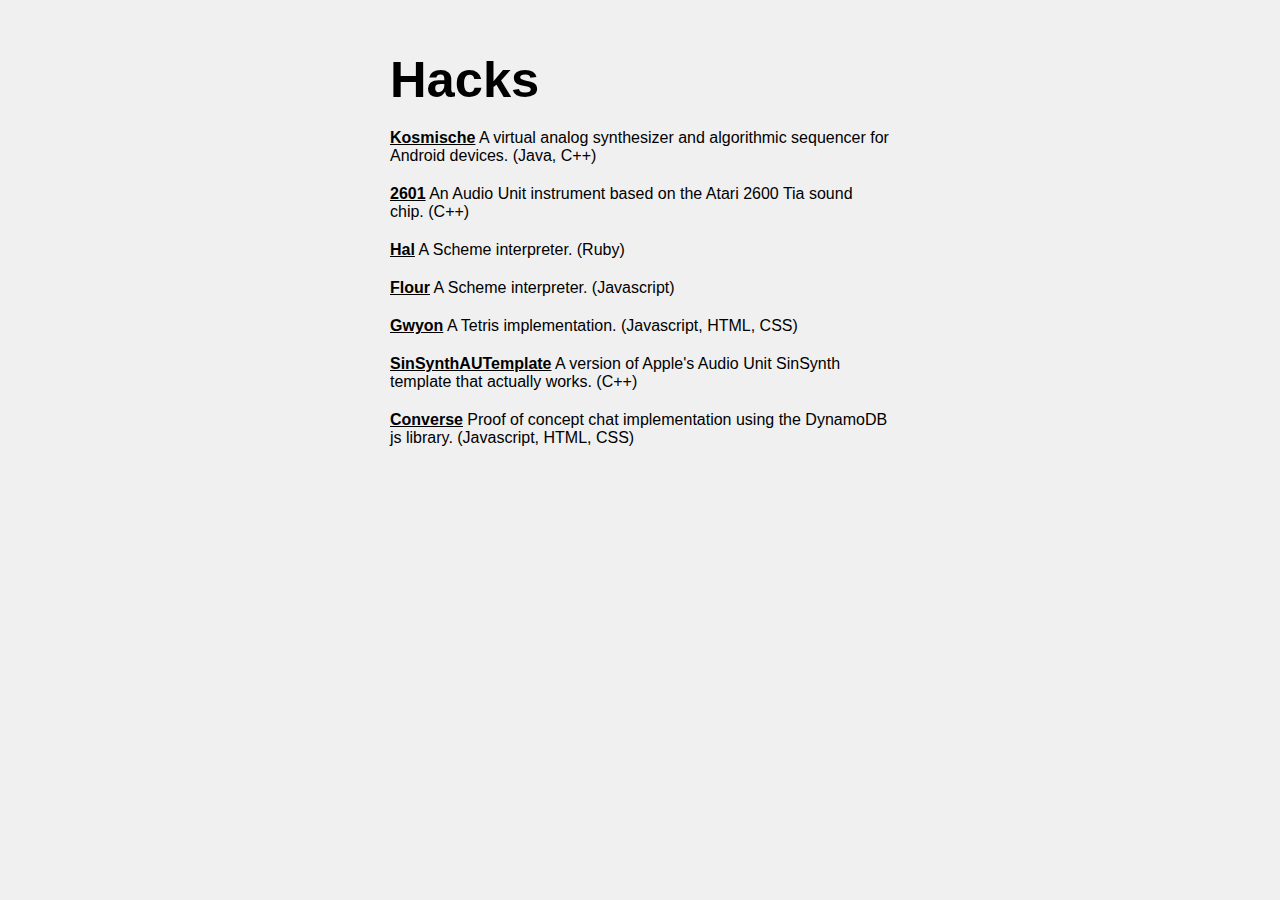
==== hacks.html @ 1f5d1b89 "update resume and links" ====
<!doctype html>
<html>
  <head>
    <title>
      Hacks
    </title>
    <link href="hacks.css" rel="stylesheet" type="text/css">
  </head>
  <body class="sans">
    <div class="container" style="margin-top:50px">
      <div class="title">
        Hacks
      </div>
      <div class="body" style="margin-top: 20px;">
        <a href="http://nicolasmiller.github.io/kosmische.html"><span class="bold">Kosmische</span></a> A virtual analog synthesizer and algorithmic sequencer for Android devices. (Java, C++)
      </div>
      <div class="body" style="margin-top: 20px;">
        <a href="https://github.com/nicolasmiller/2601"><span class="bold">2601</span></a> An Audio Unit instrument based on the Atari 2600 Tia sound chip. (C++)
      </div>

      <div class="body" style="margin-top: 20px;">
        <a href="https://github.com/nicolasmiller/hal"><span class="bold">Hal</span></a> A Scheme interpreter. (Ruby)
      </div>
      <div class="body" style="margin-top: 20px;">
        <a href="https://github.com/nicolasmiller/flour"><span class="bold">Flour</span></a> A Scheme interpreter. (Javascript)
      </div>
      <div class="body" style="margin-top: 20px;">
        <a href="https://github.com/nicolasmiller/gwyon.js"><span class="bold">Gwyon</span></a> A Tetris implementation. (Javascript, HTML, CSS)
      </div>

      <div class="body" style="margin-top: 20px;">
        <a href="https://github.com/nicolasmiller/SinSynthAUTemplate"><span class="bold">SinSynthAUTemplate</span></a> A version of Apple's Audio Unit SinSynth template that actually works. (C++)
      </div>

      <div class="body" style="margin-top: 20px;">
        <a href="https://github.com/nicolasmiller/converse"><span class="bold">Converse</span></a> Proof of concept chat implementation using the DynamoDB js library. (Javascript, HTML, CSS)
      </div>
    </div>
  </body>
</html>
---- hacks.css ----
a:link, a:active, a:visited {
//    text-decoration: none;
    color: black;
    font-weight: bold;
}

body {
    background-color: #f0f0f0 ;
    color: black;
}

.title {
    font-weight: bold;
    font-size: 38pt;
}

.subtitle {
    font-weight: bold;
    font-size: 20pt;
}

.body {
    font-weight: normal;
    font-size: 12pt;
}

.link {
	float: left;
	font-size: 30pt;
	font-weight: bold;
}

.sans {
	font-family: 'Helvetica', 'Arial', 'Deja Vu Sans', sans-serif;
}

.container {
    width: 500px;
    margin-left: auto;
    margin-right: auto;
    margin-top: 100px;
}

img.screen {
    margin-top: 40px;
    margin-left: auto;
    margin-right: auto;
    display: block;
}

ul {
    list-style-type: none;
}
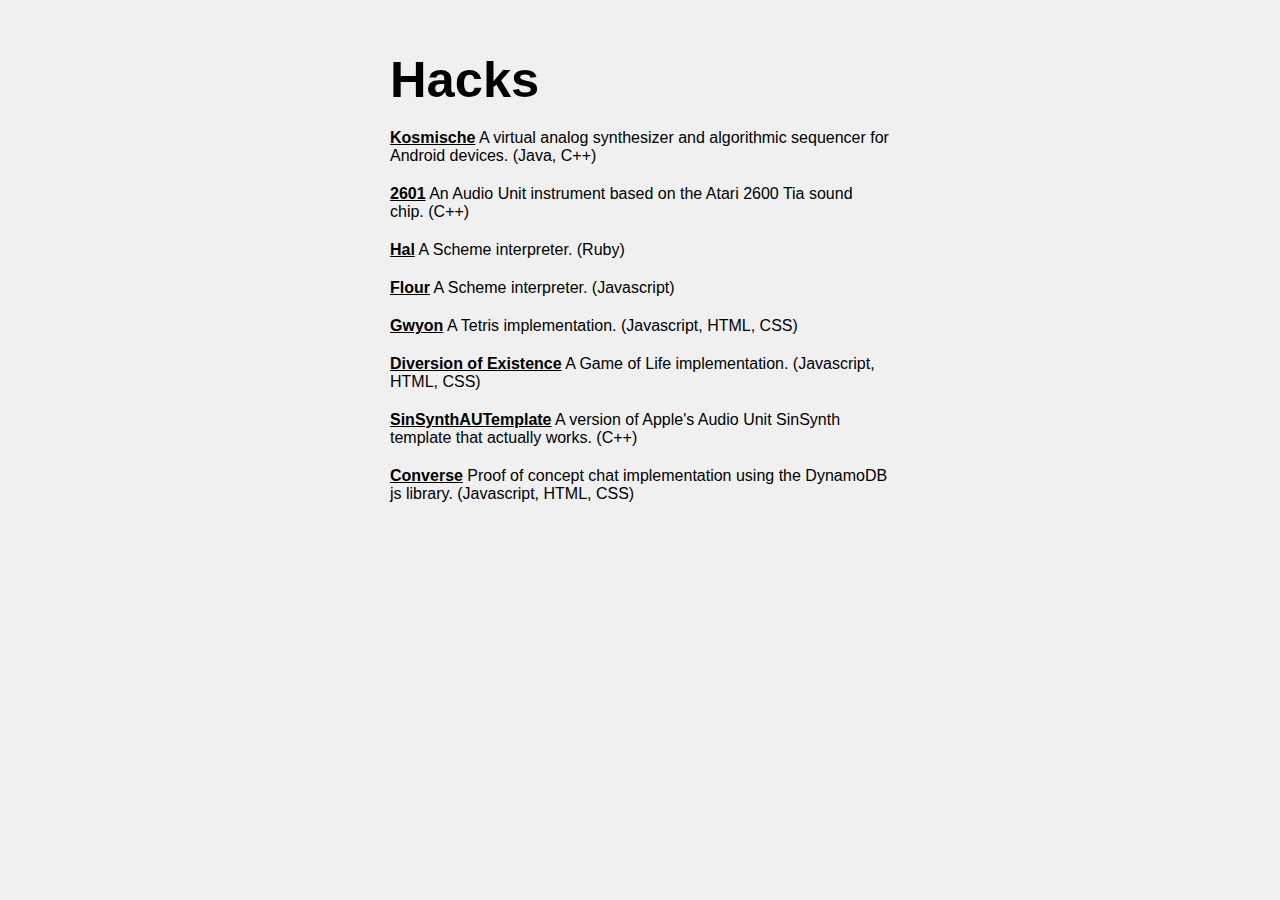
==== commit de76a6e2: "add gol impl" ====
--- a/hacks.html
+++ b/hacks.html
@@ -24,8 +24,13 @@
       <div class="body" style="margin-top: 20px;">
         <a href="https://github.com/nicolasmiller/flour"><span class="bold">Flour</span></a> A Scheme interpreter. (Javascript)
       </div>
+
       <div class="body" style="margin-top: 20px;">
         <a href="https://github.com/nicolasmiller/gwyon.js"><span class="bold">Gwyon</span></a> A Tetris implementation. (Javascript, HTML, CSS)
+      </div>
+
+      <div class="body" style="margin-top: 20px;">
+        <a href="https://github.com/nicolasmiller/DiversionOfExistence"><span class="bold">Diversion of Existence</span></a> A Game of Life implementation. (Javascript, HTML, CSS)
       </div>
 
       <div class="body" style="margin-top: 20px;">
